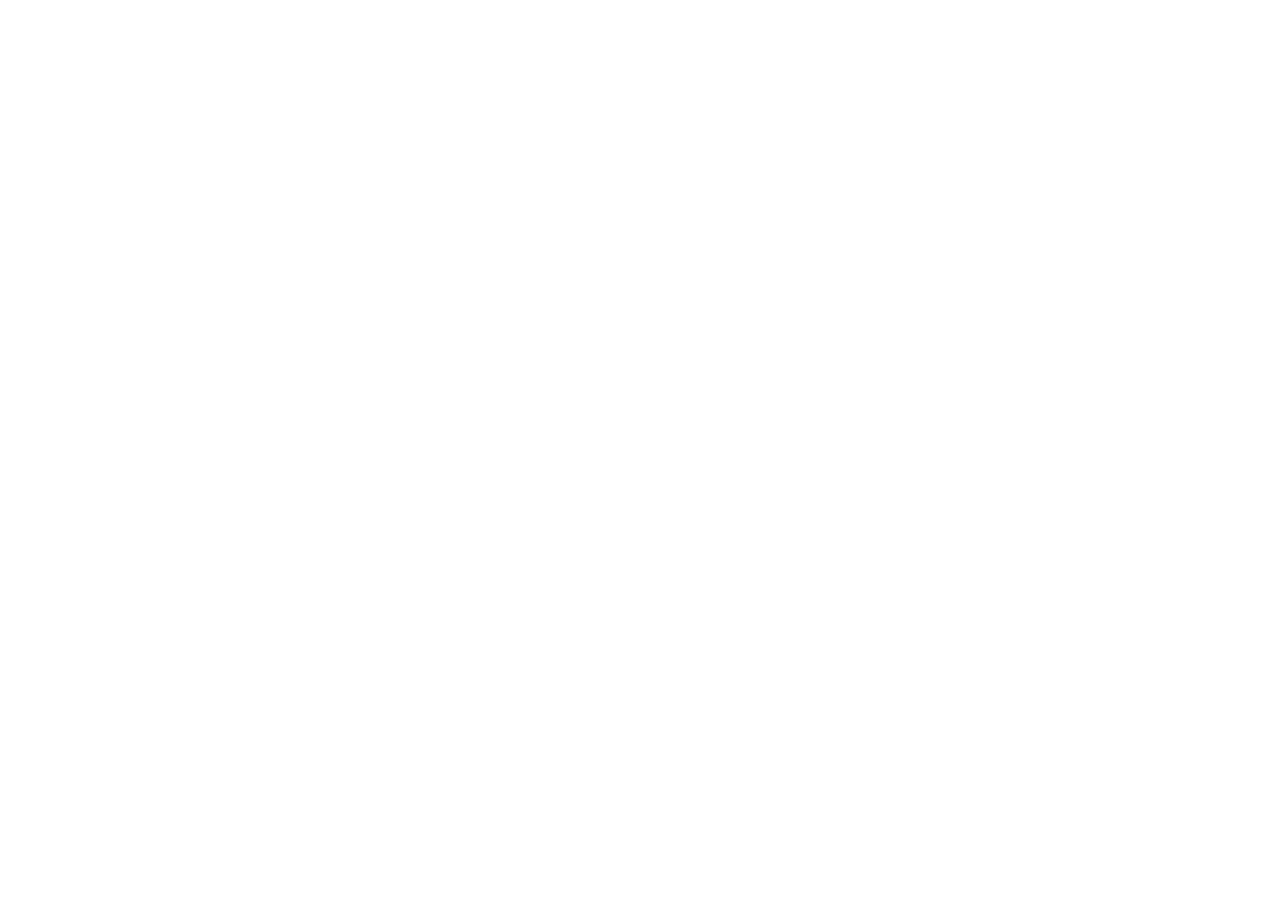
==== test.html @ 3e52f4bb "updating index and adding video test page" ====
<html>
	<head>
		<style>
			#vid {
				position: fixed;
				top: 50%;
				left: 50%;
				min-width: 100%;
				min-height: 100%;
				width: auto;
				height: auto;
				z-index: -100;
				-webkit-transform: translateX(-50%) translateY(-50%);
				transform: translateX(-50%) translateY(-50%);
			}
		</style>
	</head>
	<body>
		<video autoplay loop id="vid">
			<source src="delorean.mp4" type="video/mp4">
		</video>
	</body>
</html>
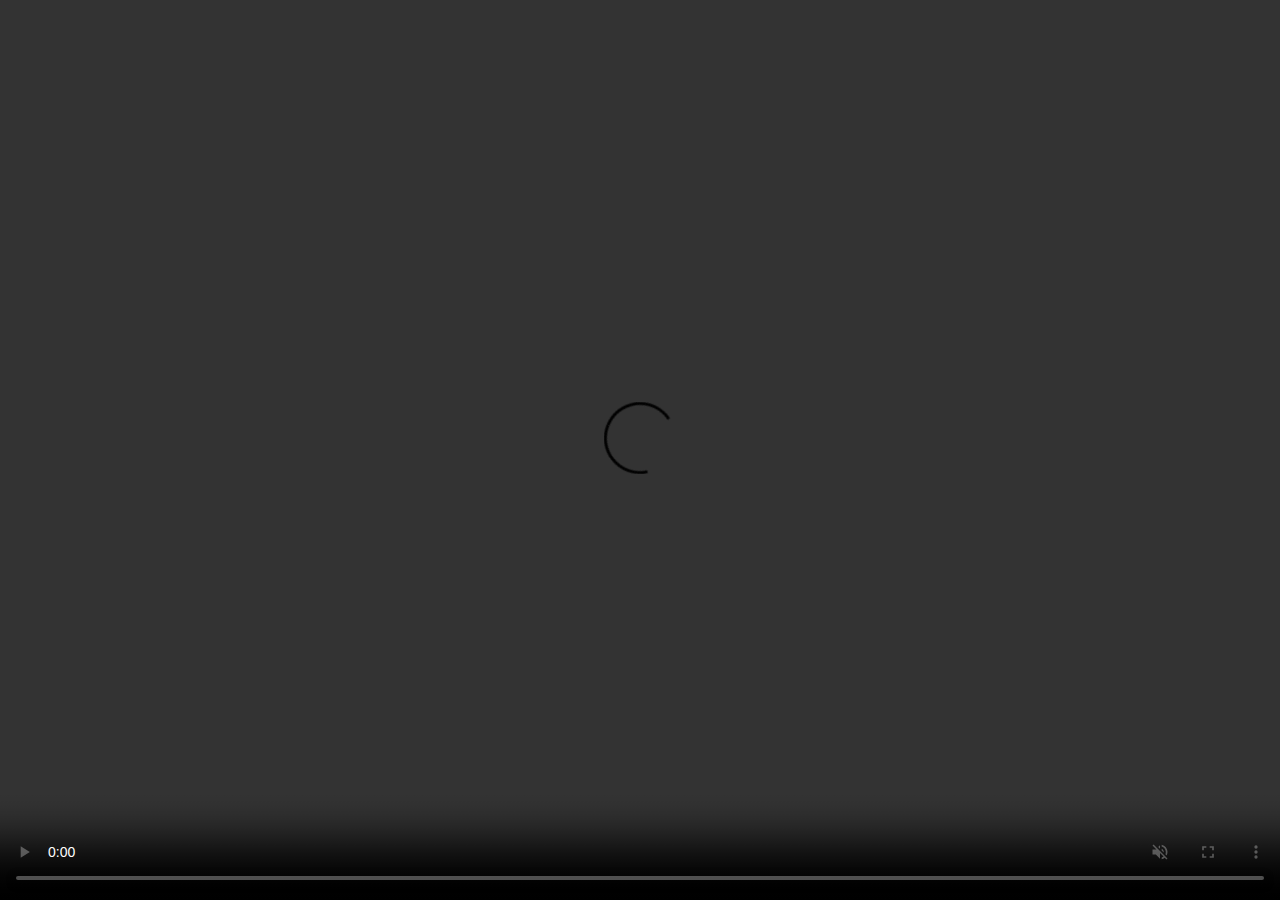
==== commit b8d2d3e9: "i fixed the video sound prob!!!!!!" ====
--- a/test.html
+++ b/test.html
@@ -16,7 +16,8 @@
 		</style>
 	</head>
 	<body>
-		<video autoplay loop id="vid">
+		<video autoplay loop id="vid" controls muted>
+			
 			<source src="delorean.mp4" type="video/mp4">
 		</video>
 	</body>
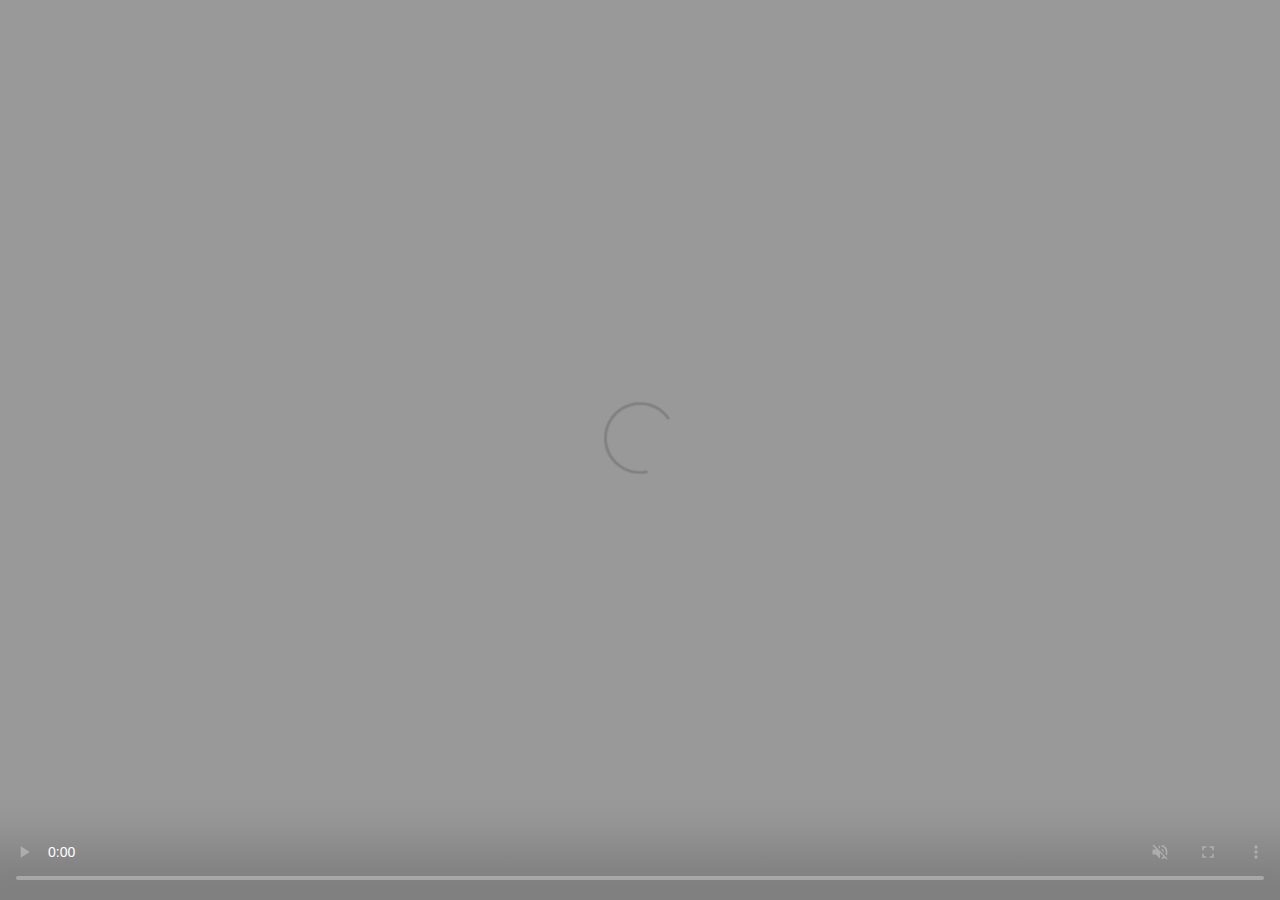
==== commit 2565e48b: "fixing featured page" ====
--- a/test.html
+++ b/test.html
@@ -1,7 +1,9 @@
 <html>
 	<head>
+
 		<style>
 			#vid {
+				opacity: 0.5;
 				position: fixed;
 				top: 50%;
 				left: 50%;
@@ -20,5 +22,6 @@
 			
 			<source src="delorean.mp4" type="video/mp4">
 		</video>
+		
 	</body>
 </html>